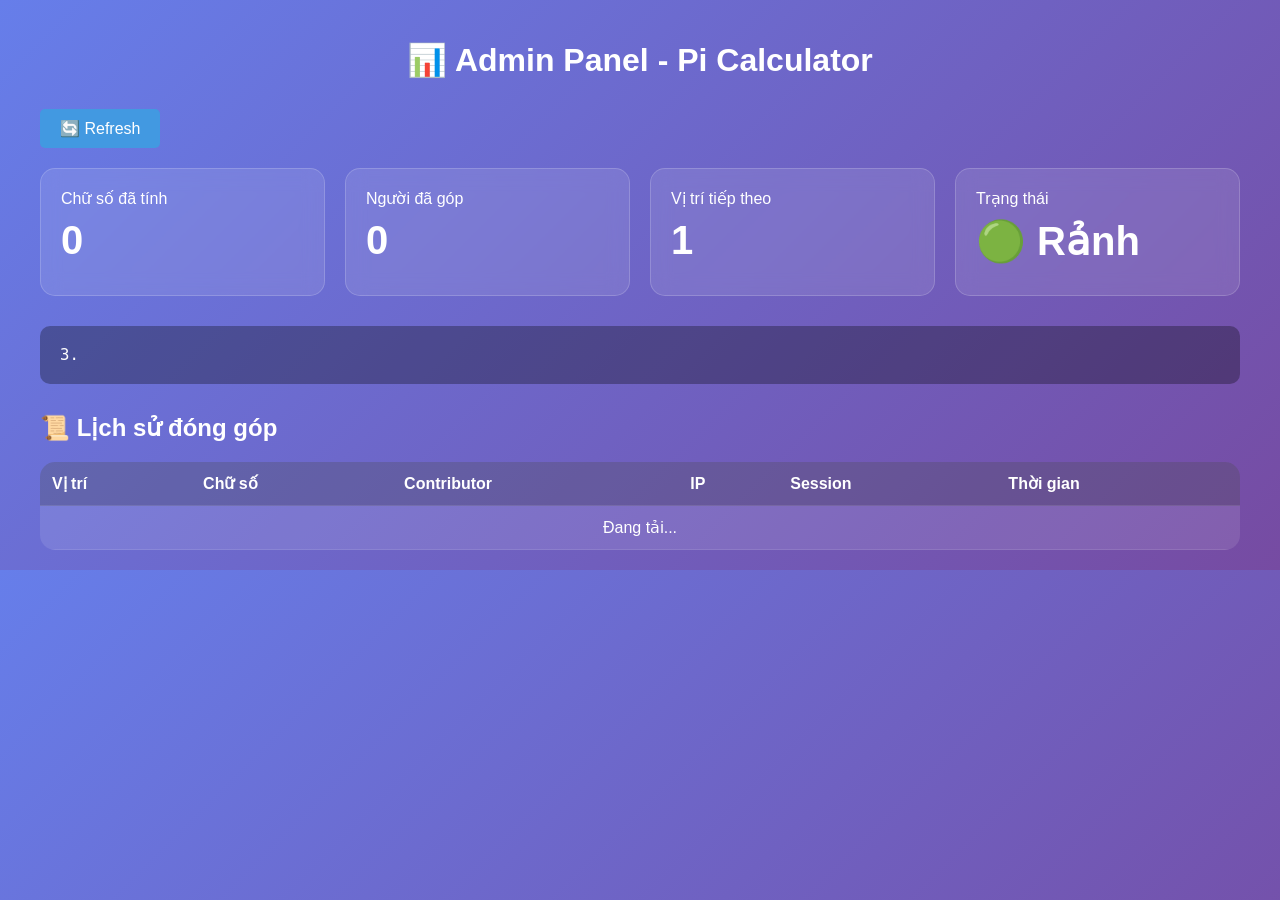
==== templates/admin.html @ ef1884eb "Create admin.html" ====
<!DOCTYPE html>
<html lang="vi">
<head>
    <meta charset="UTF-8">
    <meta name="viewport" content="width=device-width, initial-scale=1.0">
    <title>Admin - Pi Calculator</title>
    <style>
        body {
            font-family: 'Segoe UI', Tahoma, Geneva, Verdana, sans-serif;
            background: linear-gradient(135deg, #667eea 0%, #764ba2 100%);
            margin: 0;
            padding: 20px;
            color: #fff;
        }
        
        .container {
            max-width: 1200px;
            margin: 0 auto;
        }
        
        h1 {
            text-align: center;
            margin-bottom: 30px;
        }
        
        .stats-grid {
            display: grid;
            grid-template-columns: repeat(auto-fit, minmax(250px, 1fr));
            gap: 20px;
            margin-bottom: 30px;
        }
        
        .stat-card {
            background: rgba(255, 255, 255, 0.1);
            backdrop-filter: blur(10px);
            border-radius: 15px;
            padding: 20px;
            border: 1px solid rgba(255, 255, 255, 0.18);
        }
        
        .stat-value {
            font-size: 2.5em;
            font-weight: bold;
            margin: 10px 0;
        }
        
        .pi-display {
            background: rgba(0, 0, 0, 0.3);
            border-radius: 10px;
            padding: 20px;
            font-family: monospace;
            font-size: 1.2em;
            word-wrap: break-word;
            margin-bottom: 30px;
        }
        
        table {
            width: 100%;
            background: rgba(255, 255, 255, 0.1);
            border-radius: 15px;
            overflow: hidden;
            border-collapse: collapse;
        }
        
        th, td {
            padding: 12px;
            text-align: left;
            border-bottom: 1px solid rgba(255, 255, 255, 0.1);
        }
        
        th {
            background: rgba(0, 0, 0, 0.2);
            font-weight: bold;
        }
        
        tr:hover {
            background: rgba(255, 255, 255, 0.05);
        }
        
        .badge {
            padding: 5px 10px;
            border-radius: 5px;
            font-size: 0.9em;
        }
        
        .badge.active {
            background: #48bb78;
            color: white;
        }
        
        .badge.inactive {
            background: #f56565;
            color: white;
        }
        
        .refresh-btn {
            background: #4299e1;
            color: white;
            border: none;
            padding: 10px 20px;
            border-radius: 5px;
            cursor: pointer;
            font-size: 1em;
            margin-bottom: 20px;
        }
        
        .refresh-btn:hover {
            background: #3182ce;
        }
    </style>
</head>
<body>
    <div class="container">
        <h1>📊 Admin Panel - Pi Calculator</h1>
        
        <button class="refresh-btn" onclick="refreshData()">🔄 Refresh</button>
        
        <div class="stats-grid" id="stats">
            <div class="stat-card">
                <div>Chữ số đã tính</div>
                <div class="stat-value" id="digitCount">0</div>
            </div>
            <div class="stat-card">
                <div>Người đã góp</div>
                <div class="stat-value" id="contributorCount">0</div>
            </div>
            <div class="stat-card">
                <div>Vị trí tiếp theo</div>
                <div class="stat-value" id="nextPosition">1</div>
            </div>
            <div class="stat-card">
                <div>Trạng thái</div>
                <div class="stat-value" id="status">🟢 Rảnh</div>
            </div>
        </div>
        
        <div class="pi-display" id="piDisplay">3.</div>
        
        <h2>📜 Lịch sử đóng góp</h2>
        <table id="historyTable">
            <thead>
                <tr>
                    <th>Vị trí</th>
                    <th>Chữ số</th>
                    <th>Contributor</th>
                    <th>IP</th>
                    <th>Session</th>
                    <th>Thời gian</th>
                </tr>
            </thead>
            <tbody id="historyBody">
                <tr><td colspan="6" style="text-align: center;">Đang tải...</td></tr>
            </tbody>
        </table>
    </div>
    
    <script>
        async function refreshData() {
            try {
                // Get status
                const statusRes = await fetch('/api/status');
                const status = await statusRes.json();
                
                document.getElementById('digitCount').textContent = status.length;
                document.getElementById('contributorCount').textContent = status.total_contributors;
                document.getElementById('nextPosition').textContent = status.next_position;
                document.getElementById('piDisplay').textContent = status.pi_string;
                
                if (status.is_calculating) {
                    document.getElementById('status').innerHTML = '🔴 Đang tính';
                } else {
                    document.getElementById('status').innerHTML = '🟢 Rảnh';
                }
                
                // Get history
                const historyRes = await fetch('/api/history?limit=100');
                const history = await historyRes.json();
                
                const tbody = document.getElementById('historyBody');
                tbody.innerHTML = '';
                
                history.forEach(item => {
                    const row = tbody.insertRow();
                    row.innerHTML = `
                        <td>${item.position}</td>
                        <td><strong>${item.digit}</strong></td>
                        <td>${item.contributor}</td>
                        <td>${item.ip || 'N/A'}</td>
                        <td>${item.session || 'N/A'}</td>
                        <td>${new Date(item.time).toLocaleString()}</td>
                    `;
                });
                
            } catch (error) {
                console.error('Error refreshing:', error);
            }
        }
        
        // Refresh every 5 seconds
        setInterval(refreshData, 5000);
        refreshData();
    </script>
</body>
</html>
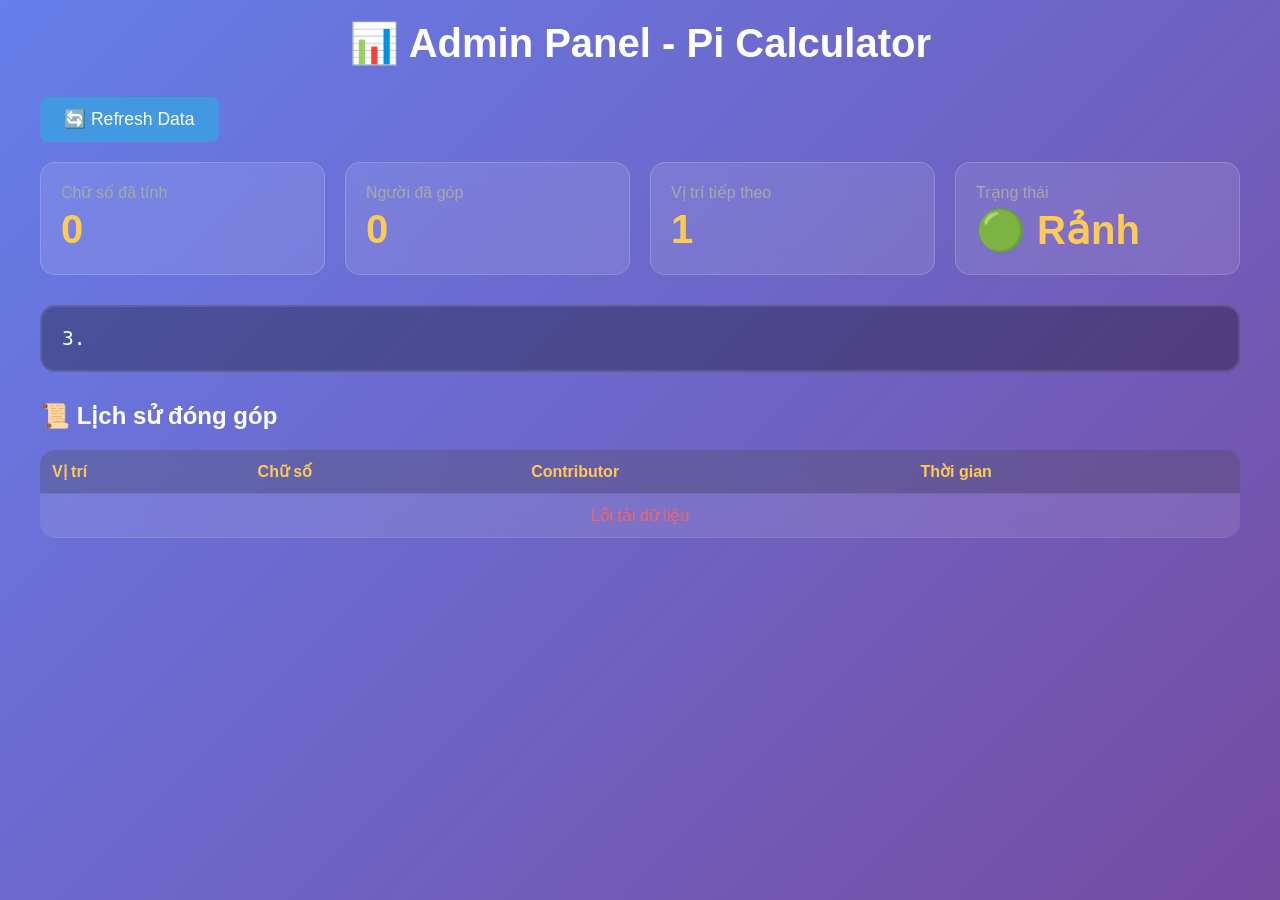
==== commit 77bf591f: "Update admin.html" ====
--- a/templates/admin.html
+++ b/templates/admin.html
@@ -5,10 +5,16 @@
     <meta name="viewport" content="width=device-width, initial-scale=1.0">
     <title>Admin - Pi Calculator</title>
     <style>
+        * {
+            margin: 0;
+            padding: 0;
+            box-sizing: border-box;
+        }
+        
         body {
             font-family: 'Segoe UI', Tahoma, Geneva, Verdana, sans-serif;
             background: linear-gradient(135deg, #667eea 0%, #764ba2 100%);
-            margin: 0;
+            min-height: 100vh;
             padding: 20px;
             color: #fff;
         }
@@ -21,6 +27,24 @@
         h1 {
             text-align: center;
             margin-bottom: 30px;
+            font-size: 2.5em;
+        }
+        
+        .refresh-btn {
+            background: #4299e1;
+            color: white;
+            border: none;
+            padding: 12px 24px;
+            border-radius: 8px;
+            cursor: pointer;
+            font-size: 1.1em;
+            margin-bottom: 20px;
+            transition: all 0.3s;
+        }
+        
+        .refresh-btn:hover {
+            background: #3182ce;
+            transform: translateY(-2px);
         }
         
         .stats-grid {
@@ -38,25 +62,33 @@
             border: 1px solid rgba(255, 255, 255, 0.18);
         }
         
+        .stat-label {
+            font-size: 1em;
+            color: #a8a8a8;
+            margin-bottom: 5px;
+        }
+        
         .stat-value {
             font-size: 2.5em;
             font-weight: bold;
-            margin: 10px 0;
+            color: #feca57;
         }
         
         .pi-display {
             background: rgba(0, 0, 0, 0.3);
-            border-radius: 10px;
+            border-radius: 15px;
             padding: 20px;
             font-family: monospace;
-            font-size: 1.2em;
+            font-size: 1.5em;
             word-wrap: break-word;
             margin-bottom: 30px;
+            border: 2px solid rgba(255, 255, 255, 0.1);
         }
         
         table {
             width: 100%;
             background: rgba(255, 255, 255, 0.1);
+            backdrop-filter: blur(10px);
             border-radius: 15px;
             overflow: hidden;
             border-collapse: collapse;
@@ -71,6 +103,7 @@
         th {
             background: rgba(0, 0, 0, 0.2);
             font-weight: bold;
+            color: #feca57;
         }
         
         tr:hover {
@@ -78,34 +111,21 @@
         }
         
         .badge {
-            padding: 5px 10px;
-            border-radius: 5px;
+            padding: 4px 8px;
+            border-radius: 4px;
             font-size: 0.9em;
-        }
-        
-        .badge.active {
             background: #48bb78;
             color: white;
         }
         
-        .badge.inactive {
-            background: #f56565;
-            color: white;
-        }
-        
-        .refresh-btn {
-            background: #4299e1;
-            color: white;
-            border: none;
-            padding: 10px 20px;
-            border-radius: 5px;
-            cursor: pointer;
-            font-size: 1em;
-            margin-bottom: 20px;
-        }
-        
-        .refresh-btn:hover {
-            background: #3182ce;
+        .status-active {
+            color: #48bb78;
+            font-weight: bold;
+        }
+        
+        .status-inactive {
+            color: #f56565;
+            font-weight: bold;
         }
     </style>
 </head>
@@ -113,43 +133,43 @@
     <div class="container">
         <h1>📊 Admin Panel - Pi Calculator</h1>
         
-        <button class="refresh-btn" onclick="refreshData()">🔄 Refresh</button>
+        <button class="refresh-btn" onclick="refreshData()">
+            🔄 Refresh Data
+        </button>
         
         <div class="stats-grid" id="stats">
             <div class="stat-card">
-                <div>Chữ số đã tính</div>
+                <div class="stat-label">Chữ số đã tính</div>
                 <div class="stat-value" id="digitCount">0</div>
             </div>
             <div class="stat-card">
-                <div>Người đã góp</div>
+                <div class="stat-label">Người đã góp</div>
                 <div class="stat-value" id="contributorCount">0</div>
             </div>
             <div class="stat-card">
-                <div>Vị trí tiếp theo</div>
+                <div class="stat-label">Vị trí tiếp theo</div>
                 <div class="stat-value" id="nextPosition">1</div>
             </div>
             <div class="stat-card">
-                <div>Trạng thái</div>
+                <div class="stat-label">Trạng thái</div>
                 <div class="stat-value" id="status">🟢 Rảnh</div>
             </div>
         </div>
         
         <div class="pi-display" id="piDisplay">3.</div>
         
-        <h2>📜 Lịch sử đóng góp</h2>
+        <h2 style="margin-bottom: 20px;">📜 Lịch sử đóng góp</h2>
         <table id="historyTable">
             <thead>
                 <tr>
                     <th>Vị trí</th>
                     <th>Chữ số</th>
                     <th>Contributor</th>
-                    <th>IP</th>
-                    <th>Session</th>
                     <th>Thời gian</th>
                 </tr>
             </thead>
             <tbody id="historyBody">
-                <tr><td colspan="6" style="text-align: center;">Đang tải...</td></tr>
+                <tr><td colspan="4" style="text-align: center;">Đang tải...</td></tr>
             </tbody>
         </table>
     </div>
@@ -161,15 +181,17 @@
                 const statusRes = await fetch('/api/status');
                 const status = await statusRes.json();
                 
-                document.getElementById('digitCount').textContent = status.length;
-                document.getElementById('contributorCount').textContent = status.total_contributors;
-                document.getElementById('nextPosition').textContent = status.next_position;
-                document.getElementById('piDisplay').textContent = status.pi_string;
-                
-                if (status.is_calculating) {
-                    document.getElementById('status').innerHTML = '🔴 Đang tính';
-                } else {
-                    document.getElementById('status').innerHTML = '🟢 Rảnh';
+                if (status.success) {
+                    document.getElementById('digitCount').textContent = status.length;
+                    document.getElementById('contributorCount').textContent = status.total_contributors;
+                    document.getElementById('nextPosition').textContent = status.next_position;
+                    document.getElementById('piDisplay').textContent = status.pi_string;
+                    
+                    if (status.is_calculating) {
+                        document.getElementById('status').innerHTML = '🔴 Đang tính';
+                    } else {
+                        document.getElementById('status').innerHTML = '🟢 Rảnh';
+                    }
                 }
                 
                 // Get history
@@ -179,25 +201,29 @@
                 const tbody = document.getElementById('historyBody');
                 tbody.innerHTML = '';
                 
-                history.forEach(item => {
-                    const row = tbody.insertRow();
-                    row.innerHTML = `
-                        <td>${item.position}</td>
-                        <td><strong>${item.digit}</strong></td>
-                        <td>${item.contributor}</td>
-                        <td>${item.ip || 'N/A'}</td>
-                        <td>${item.session || 'N/A'}</td>
-                        <td>${new Date(item.time).toLocaleString()}</td>
-                    `;
-                });
+                if (history.length === 0) {
+                    tbody.innerHTML = '<tr><td colspan="4" style="text-align: center;">Chưa có dữ liệu</td></tr>';
+                } else {
+                    history.forEach(item => {
+                        const row = tbody.insertRow();
+                        row.innerHTML = `
+                            <td><strong>${item.position}</strong></td>
+                            <td style="font-size: 1.2em; color: #feca57;">${item.digit}</td>
+                            <td>${item.contributor}</td>
+                            <td>${new Date(item.time).toLocaleString()}</td>
+                        `;
+                    });
+                }
                 
             } catch (error) {
                 console.error('Error refreshing:', error);
+                document.getElementById('historyBody').innerHTML = 
+                    '<tr><td colspan="4" style="text-align: center; color: #f56565;">Lỗi tải dữ liệu</td></tr>';
             }
         }
         
-        // Refresh every 5 seconds
-        setInterval(refreshData, 5000);
+        // Auto refresh
+        setInterval(refreshData, 3000);
         refreshData();
     </script>
 </body>
